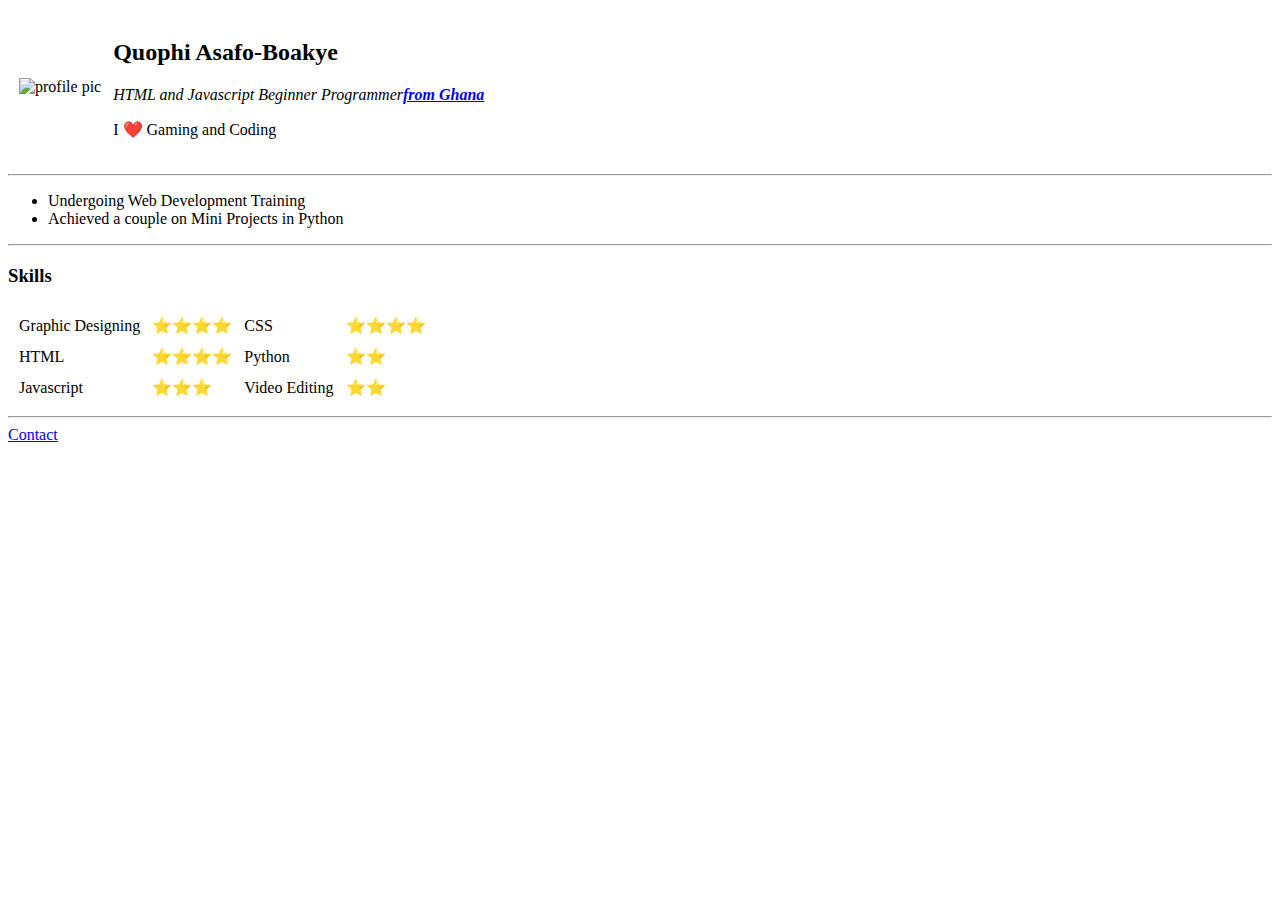
==== index.html @ 97412ff7 "Add initial bio files" ====
<!DOCTYPE html>
<html>
    <head>
        <meta charset="utf-8">
        <title>Demo Site</title>
    </head>
    <body>
        
        <table cellspacing ="10">
            <tr>
                <td>
                    <img src="images/low.png" alt="profile pic" height="90" width="145">
                </td>
                <td>
                    <h2>Quophi Asafo-Boakye</h2>
                    <p><em>HTML and Javascript Beginner Programmer<strong><a href="https://github.com/WrongIvory">from Ghana</a></strong></em></p>
                    <p>I ❤️ Gaming and Coding</p>
                </td>
            </tr>
        </table>
        <hr>
        <ul>
            <li>Undergoing Web Development Training</li>
            <li> Achieved a couple on Mini Projects in Python</li>
        </ul>
        <hr>
        <h3>Skills</h3>
        <table cellspacing="10">
            <tr>
                <td>Graphic Designing</td>
                <td>⭐⭐⭐⭐</td>
                <td>CSS</td>
                <td>⭐⭐⭐⭐</td>
            </tr>
            <tr>
                <td>HTML</td>
                <td>⭐⭐⭐⭐</td>
                <td>Python</td>
                <td>⭐⭐</td>
            </tr>
            <tr>
                <td>Javascript</td>
                <td>⭐⭐⭐</td>
                <td>Video Editing</td>
                <td>⭐⭐</td>
            </tr>
        </table>
        <hr>
             <a href="contact.html">Contact</a>
        
    </body>
</html>
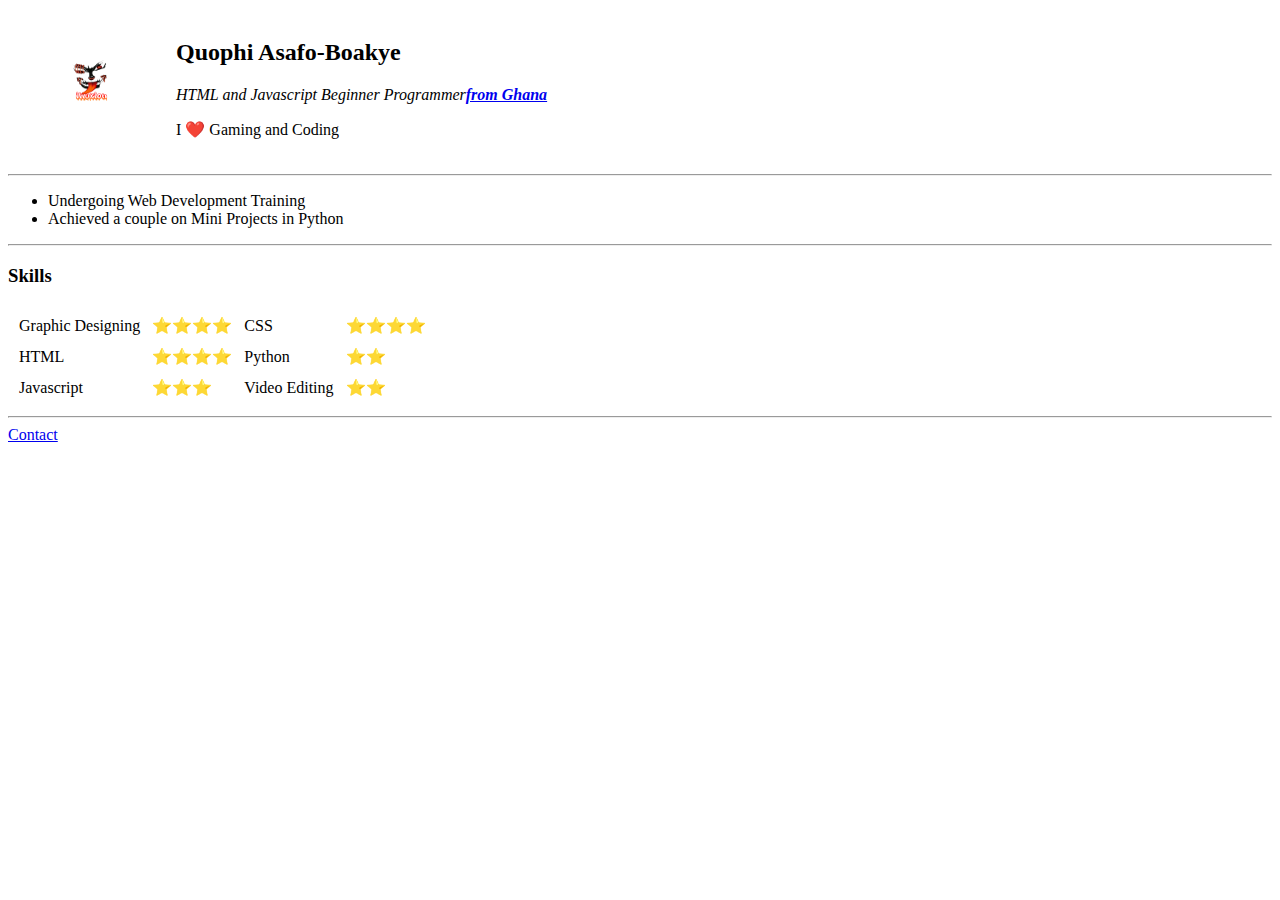
==== commit 1cb0329e: "update index.html" ====
--- a/index.html
+++ b/index.html
@@ -49,4 +49,4 @@
              <a href="contact.html">Contact</a>
         
     </body>
-</html>+</html>
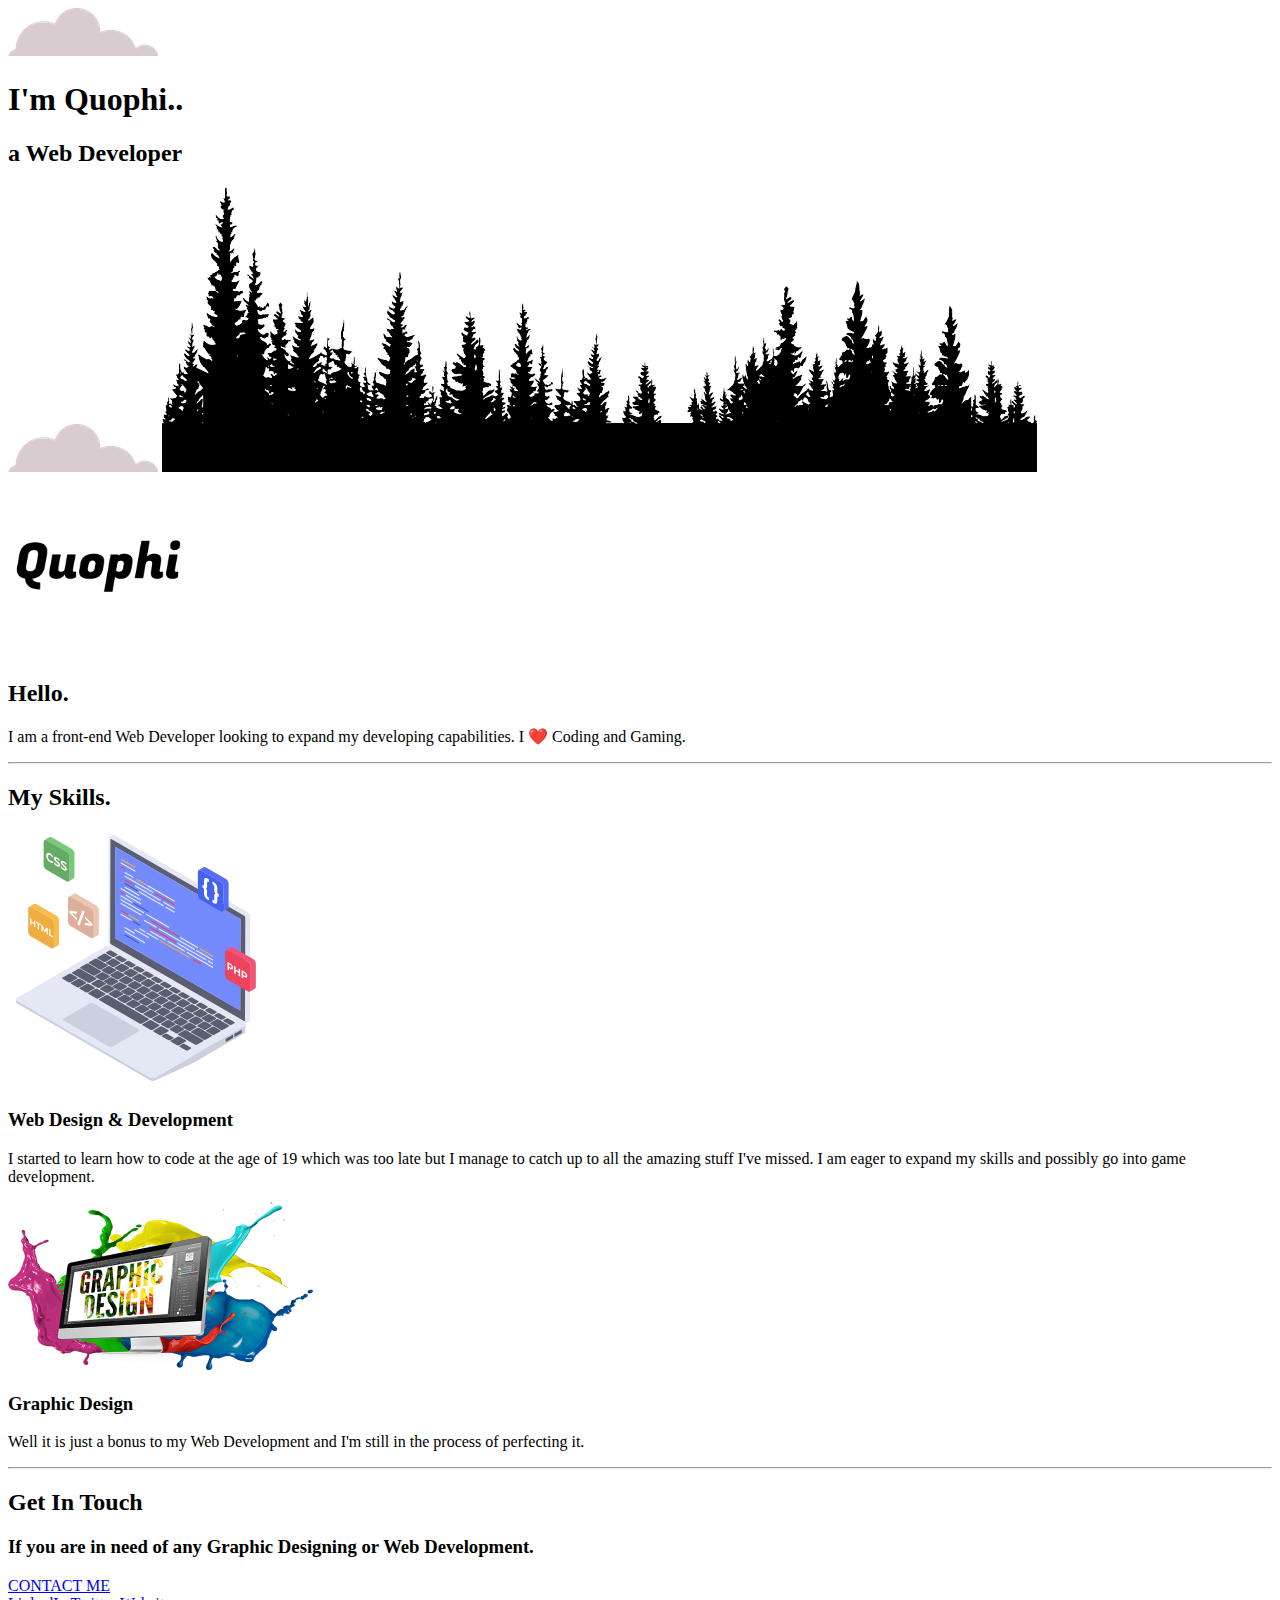
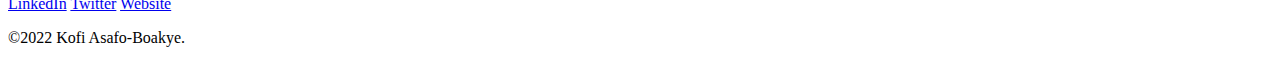
==== commit cb03deed: "second commit" ====
--- a/index.html
+++ b/index.html
@@ -2,51 +2,60 @@
 <html>
     <head>
         <meta charset="utf-8">
-        <title>Demo Site</title>
+        <title>Quophi Asafo-Boakye</title>
+        <link rel="stylesheet" href="css/style.css">
+        <link rel="apple-touch-icon" sizes="180x180" href="images/apple-touch-icon.png">
+        <link rel="icon" type="image/png" sizes="32x32" href="images/favicon-32x32.png">
+        <link rel="icon" type="image/png" sizes="16x16" href="images/favicon-16x16.png">
+        <link rel="manifest" href="images/site.webmanifest">
+        <link rel="preconnect" href="https://fonts.googleapis.com">
+        <link rel="preconnect" href="https://fonts.gstatic.com" crossorigin>
+        <link href="https://fonts.googleapis.com/css2?family=Merriweather&family=Montserrat&family=Sacramento&display=swap" rel="stylesheet">
     </head>
     <body>
-        
-        <table cellspacing ="10">
-            <tr>
-                <td>
-                    <img src="images/low.png" alt="profile pic" height="90" width="145">
-                </td>
-                <td>
-                    <h2>Quophi Asafo-Boakye</h2>
-                    <p><em>HTML and Javascript Beginner Programmer<strong><a href="https://github.com/WrongIvory">from Ghana</a></strong></em></p>
-                    <p>I ❤️ Gaming and Coding</p>
-                </td>
-            </tr>
-        </table>
-        <hr>
-        <ul>
-            <li>Undergoing Web Development Training</li>
-            <li> Achieved a couple on Mini Projects in Python</li>
-        </ul>
-        <hr>
-        <h3>Skills</h3>
-        <table cellspacing="10">
-            <tr>
-                <td>Graphic Designing</td>
-                <td>⭐⭐⭐⭐</td>
-                <td>CSS</td>
-                <td>⭐⭐⭐⭐</td>
-            </tr>
-            <tr>
-                <td>HTML</td>
-                <td>⭐⭐⭐⭐</td>
-                <td>Python</td>
-                <td>⭐⭐</td>
-            </tr>
-            <tr>
-                <td>Javascript</td>
-                <td>⭐⭐⭐</td>
-                <td>Video Editing</td>
-                <td>⭐⭐</td>
-            </tr>
-        </table>
-        <hr>
-             <a href="contact.html">Contact</a>
-        
+        <div class="top-container">
+            <img class="top-cloud" src="images/cloud.png" alt="cloud-img">
+            <h1>I'm Quophi..</h1>
+            <h2>a Web Developer</h2>
+            <img class="bottom-cloud" src="images/cloud.png" alt="cloud-img">
+            <img class="mountain" src="images/mountain.png" alt="mountain-img">
+        </div>
+        <div class="middle-container">
+            <div class="profile">
+              <img src="images/apple-touch-icon.png" alt="profile-pic">
+              <h2>Hello.</h2>
+              <p class="intro">I am a front-end Web Developer looking to expand my developing capabilities. I ❤️ Coding and Gaming.</p>
+            </div>
+            <hr>
+            <div class="skills">
+              <h2>My Skills.</h2>
+              <div class="skill-row">
+                <img class="code-img" src="images/web.png" alt="skills-pic">
+                <h3>Web Design & Development</h3>
+                <p>I started to learn how to code at the age of 19 which was too late but I manage to catch up to 
+                    all the amazing stuff I've missed. I am eager to expand my skills and possibly go into game development.</p>
+              </div>
+              <div class="skill-row">
+                <img class="art-img" src="images/art.png" alt="skills2-pic">
+                <h3>Graphic Design</h3>
+                <p>Well it is just a bonus to my Web Development and I'm still in the process of perfecting it.</p>
+              </div>
+            </div>
+            <hr>
+            <div class="contact-me">
+              <h2>Get In Touch</h2>
+              <h3 class="contact-message">If you are in need of any Graphic Designing or Web Development.</h3>
+              <a class="btn" href="mailto:kofiasafoboakye@gmail.com">CONTACT ME</a>
+            </div>
+          </div>
+          
+          
+          <div class="bottom-container">
+            <a class="footer-link" href="https://www.linkedin.com/in/kofi-asafo-boakye-b59bb1197/">LinkedIn</a>
+            <a class="footer-link" href="https://twitter.com/illuxion_boakye">Twitter</a>
+            <a class="footer-link" href="https://github.com/WrongIvory">Website</a>
+            <p class="copyright">©2022 Kofi Asafo-Boakye.</p>
+          </div>
+          
     </body>
 </html>
